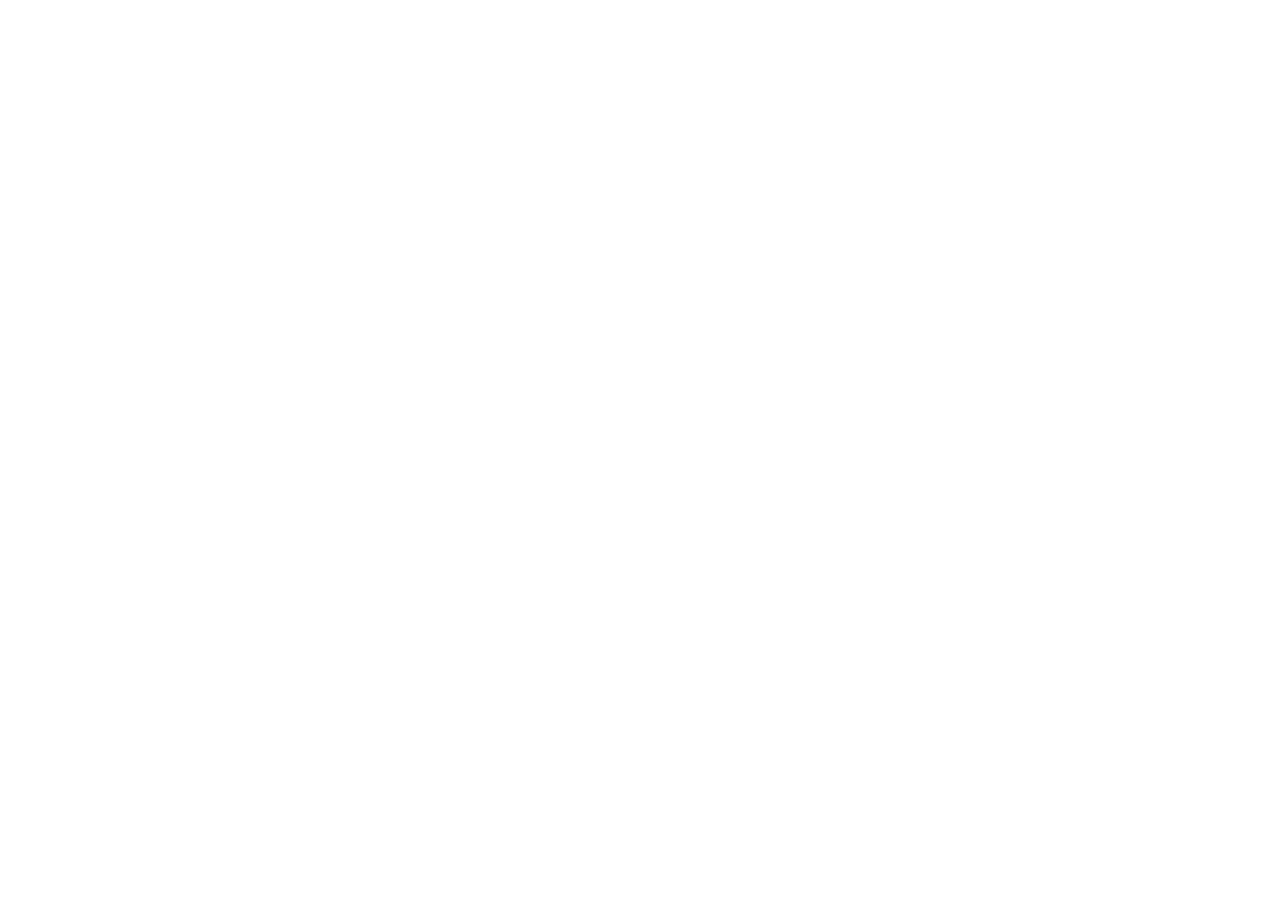
==== about.html @ 5bdcae3e "all linked" ====
<!DOCTYPE html>
<html lang="en">
<head>
    <meta charset="UTF-8">
    <meta name="viewport" content="width=, initial-scale=1.0">
    <title>Document</title>
</head>
<body>
    <script src="./js/app.js"></script>
</body>
</html>
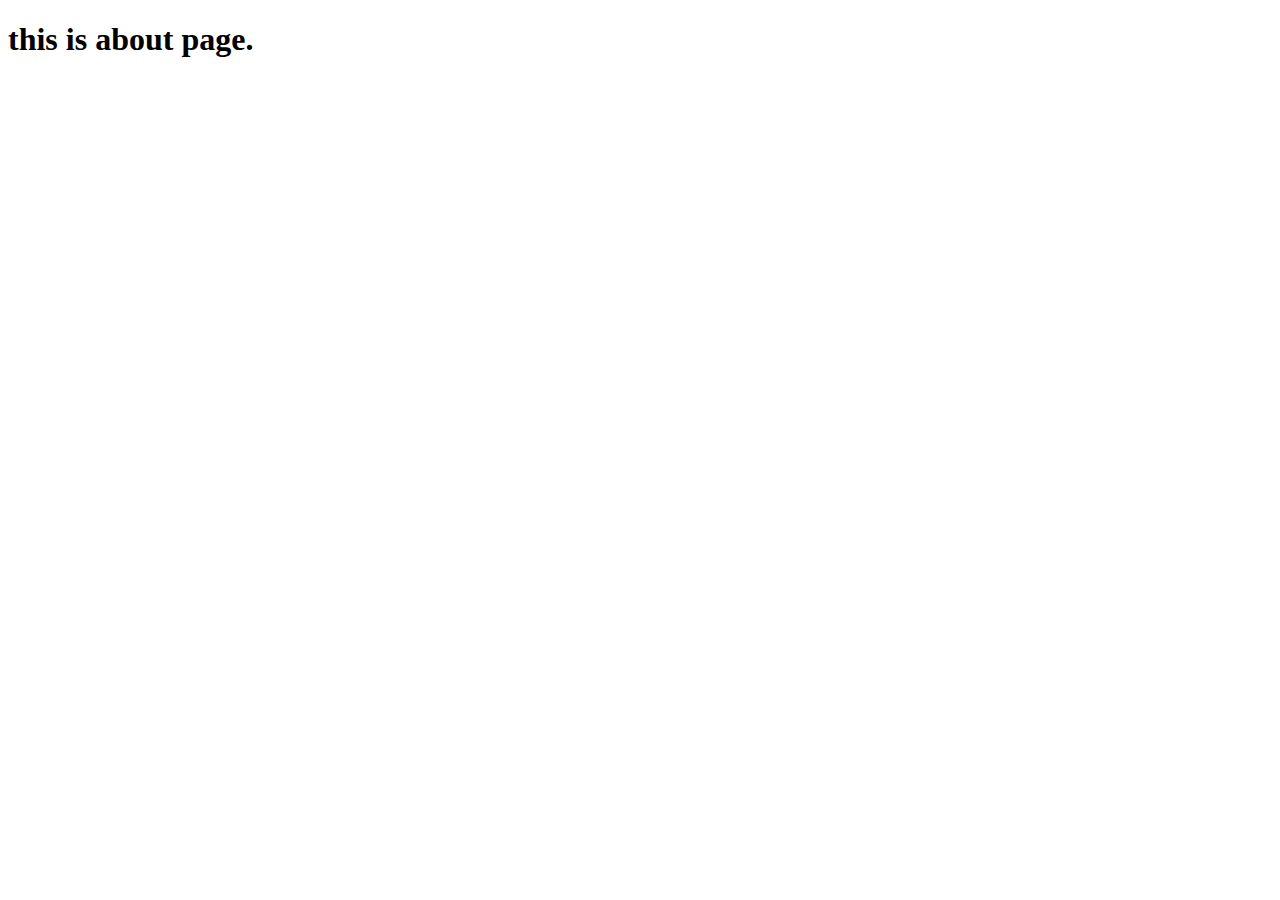
==== commit 334e0e26: "about updated" ====
--- a/about.html
+++ b/about.html
@@ -6,6 +6,7 @@
     <title>Document</title>
 </head>
 <body>
+    <h1>this is about page.</h1>
     <script src="./js/app.js"></script>
 </body>
 </html>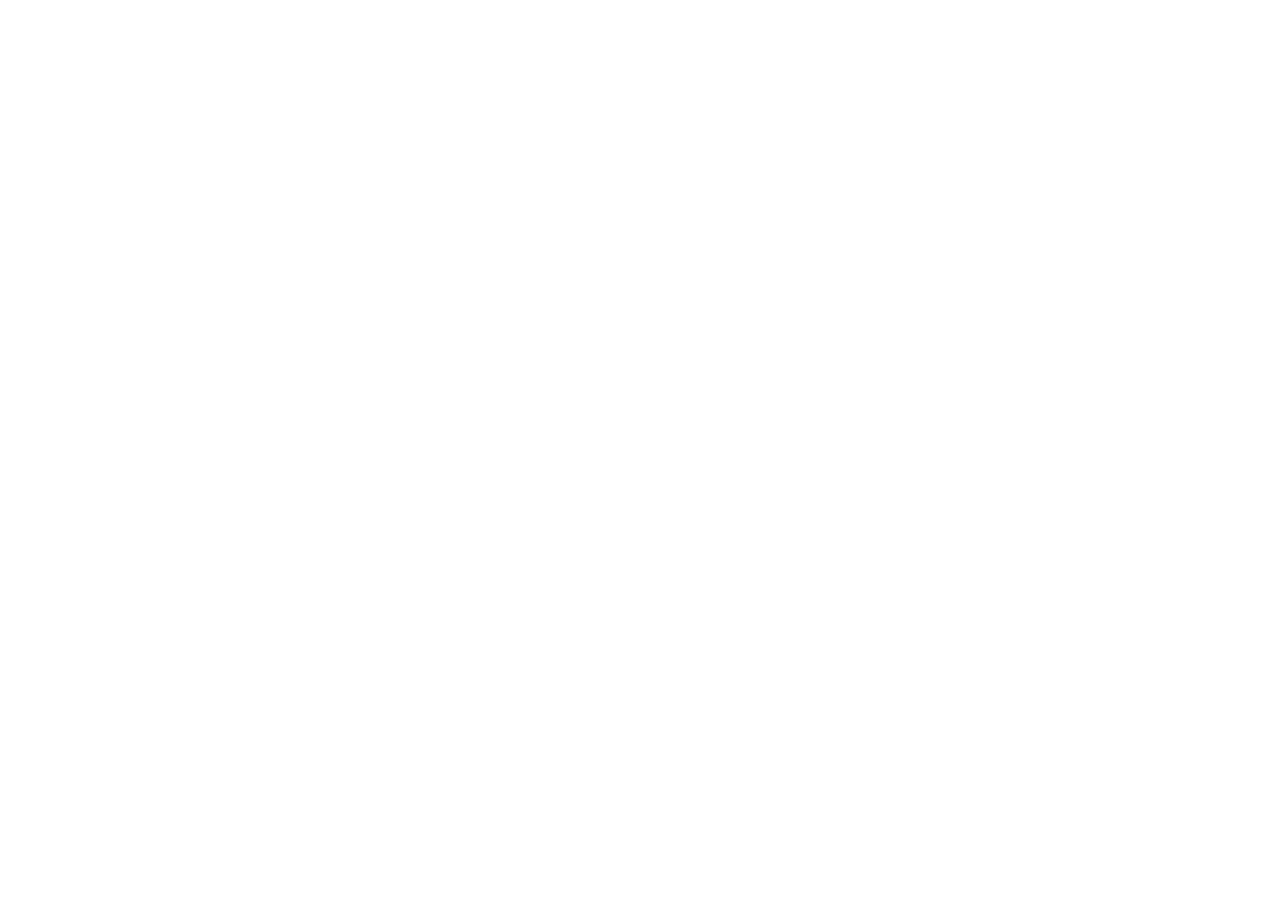
==== commit e15ca5b6: "Revert "about updated"" ====
--- a/about.html
+++ b/about.html
@@ -6,7 +6,6 @@
     <title>Document</title>
 </head>
 <body>
-    <h1>this is about page.</h1>
     <script src="./js/app.js"></script>
 </body>
 </html>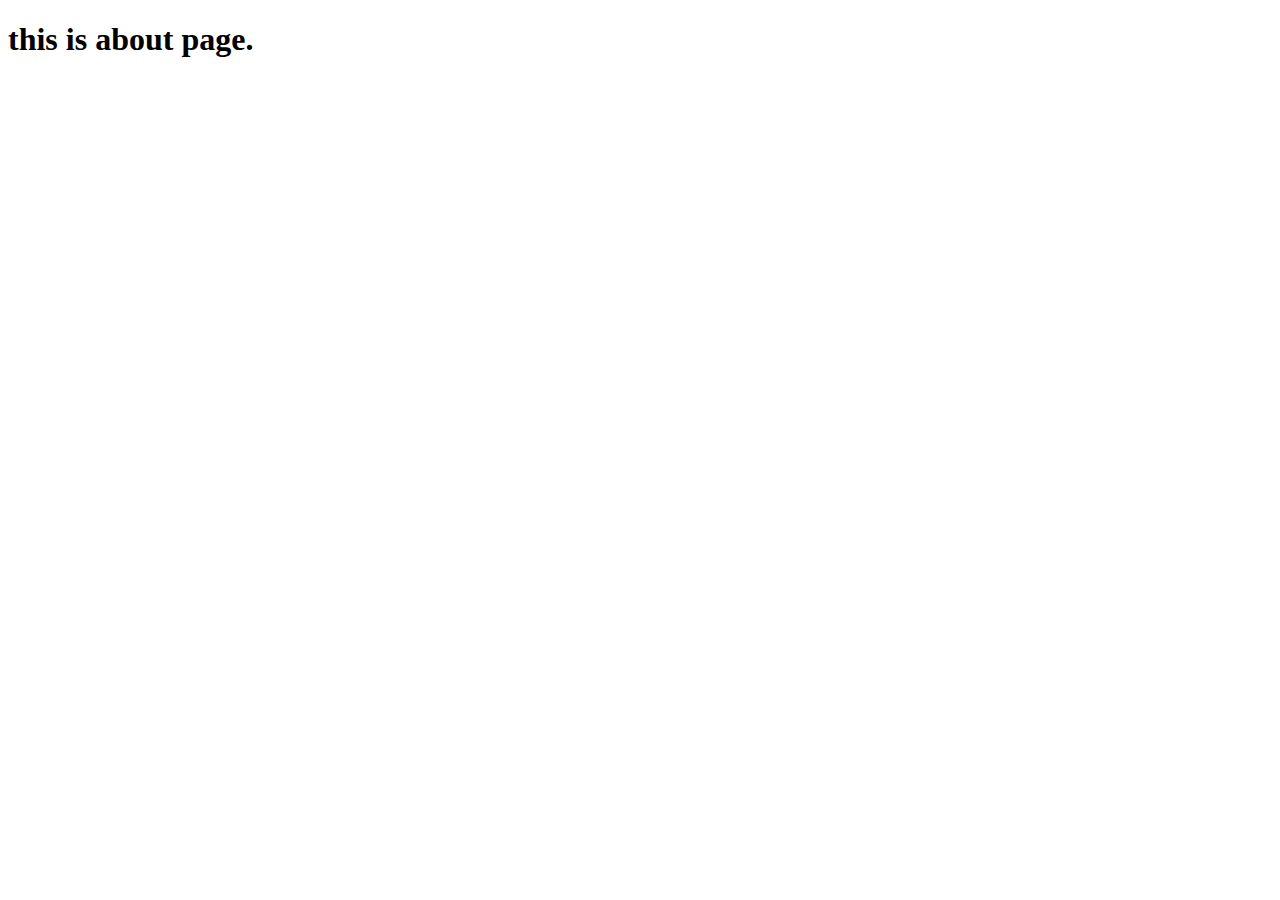
==== commit 53251215: "Revert "Revert "about updated""" ====
--- a/about.html
+++ b/about.html
@@ -6,6 +6,7 @@
     <title>Document</title>
 </head>
 <body>
+    <h1>this is about page.</h1>
     <script src="./js/app.js"></script>
 </body>
 </html>